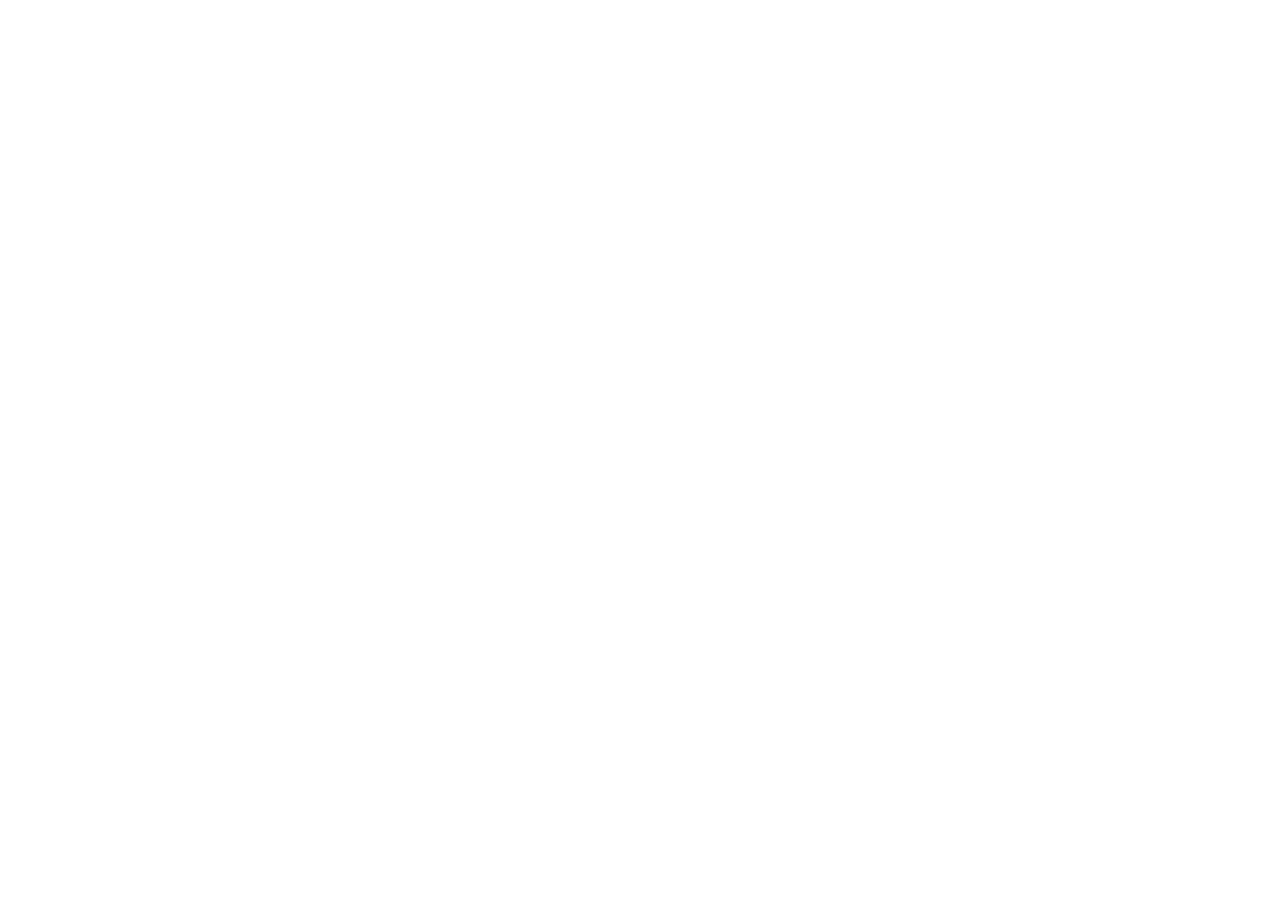
==== Loja_de_instrumentos_musicais/index.html @ fa452f60 "Primeiro commit" ====
<!DOCTYPE html>
<html lang="en">
<head>
    <meta charset="UTF-8">
    <meta name="viewport" content="width=device-width, initial-scale=1.0">
    <title>Document</title>
</head>
<body>
    
</body>
</html>
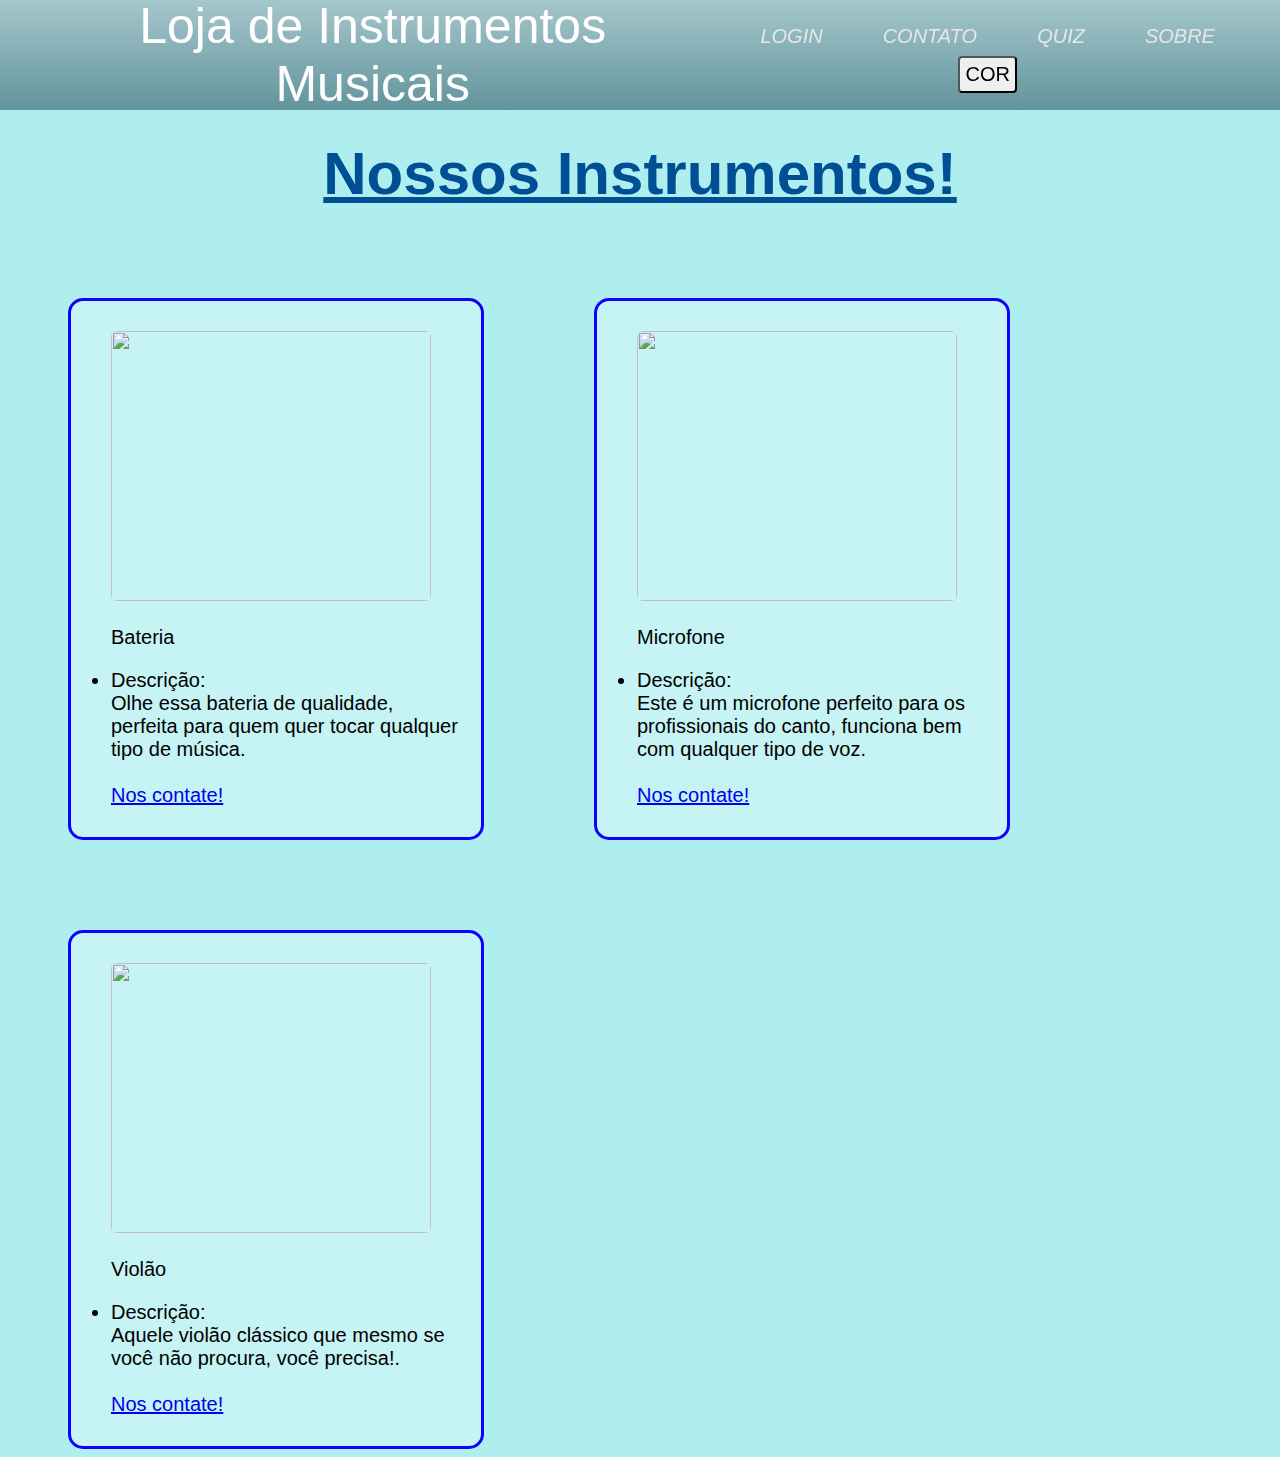
==== commit 99d54347: "Loja de Instrumentos Musicais completa." ====
--- a/Loja_de_instrumentos_musicais/index.html
+++ b/Loja_de_instrumentos_musicais/index.html
@@ -1,11 +1,85 @@
 <!DOCTYPE html>
-<html lang="en">
+<html lang="pt-br">
 <head>
     <meta charset="UTF-8">
     <meta name="viewport" content="width=device-width, initial-scale=1.0">
-    <title>Document</title>
+    <title>Loja de instrumentos musicais</title>
+    <link rel="stylesheet" href="search/CSS/style.css">
+    <script src="search/JS/script.js"></script>
 </head>
 <body>
-    
+    <header id="menu_header">
+        <a href="index.html" id="LDIM">Loja de Instrumentos Musicais</a>
+    <nav id="menu_nav">
+      <ul>
+        <li>
+          <a href="login.html">Login</a>
+        </li>
+        <li>
+          <a href="contato.html">Contato</a>
+        </li>
+        <li>
+          <a href="quiz.html">Quiz</a>
+        </li>
+        <li>
+          <a href="sobre.html">Sobre</a>
+        </li>
+        <li>
+          <button id="btn_color" onclick="changeBackground()">COR</img></button>
+        </li>
+      </ul>
+    </nav>
+    </header><br>
+ <main>
+     <div>
+
+            <h2 id="titulo_produtos">Nossos Instrumentos!</h2>
+
+            <div id="container_index">
+
+                <nav id="produto">
+                    <section id="instrumento">
+                        <img id="slideshowImage1" src="" class="imagens_produto">
+                    </section>
+
+                    <p>Bateria</p>
+                    <li> Descrição:<br>
+                        Olhe essa bateria de qualidade, perfeita para quem quer tocar qualquer tipo de música.
+                        <br><br>
+                        <a href="contato.html" class="button">Nos contate!</a>
+                    </li>
+                </nav>
+
+                <nav id="produto">
+                    <section id="instrumento">
+                        <img id="slideshowImage2" src="" class="imagens_produto">
+                    </section>
+                    <p>Microfone</p>
+                    <li> Descrição:<br>
+                        Este é um microfone perfeito para os profissionais do canto, funciona bem com qualquer tipo de voz.
+                        <br><br>
+                      <a href="contato.html" class="button">Nos contate!</a>
+                    </li>
+                </nav>
+          
+                  <nav id="produto">
+                    <section id="instrumento">
+                        <img id="slideshowImage3" src="" class="imagens_produto">
+                    </section>
+                    <p>Violão</p>
+                    <li> Descrição:<br>
+                        Aquele violão clássico que mesmo se você não procura, você precisa!.
+                        <br><br>
+                        <a href="contato.html" class="button">Nos contate!</a>
+                    </li>
+                </nav>
+            </div>
+     </div>
+ </main>
+
+    <script>
+        alert("Seja Bem-Vindo!!!")
+    </script>
+
 </body>
 </html>--- a/Loja_de_instrumentos_musicais/search/CSS/style.css
+++ b/Loja_de_instrumentos_musicais/search/CSS/style.css
@@ -0,0 +1,349 @@
+
+body{
+    background-color: #afeeee;
+
+}
+#LDIM{
+    font-family: "Plus Jakarta Sans", sans-serif;
+    text-decoration: unset;
+    font-weight: 500;
+    font-size: 50px;
+    padding-left: 10px;
+    color: white ;
+    margin-left: 40px;
+    align-items: center;
+    justify-content: center;
+}
+
+#menu_header{
+    display: flex;
+    flex-direction: row;
+    justify-content: space-between;
+    align-items: center;
+    position: fixed;
+    top: 0;
+    left: 0;
+    right: 0;
+    width: 100%;
+    height: 10%;
+    background-image: linear-gradient(#a5c7cc,#62949c);
+    text-align: center;
+    padding: 10px;
+    padding-right: 5%;
+    padding-left: 5%;
+    padding: 10px;
+    font-optical-sizing: auto;
+    font-weight: 400;
+    font-style: normal;
+}
+
+#menu_nav ul li{
+    list-style: none;
+    display: inline-flex;
+    padding-right: 40px;
+}
+  
+#menu_nav ul li a{
+    text-decoration: none;
+    text-transform: uppercase;
+    color: rgb(230, 230, 230);
+    padding: 8px;
+    transition: 0.4s ease-in-out;
+    border-radius: 5px;
+    font-family: Arial, Helvetica, sans-serif;
+    font-style: italic;
+    font-size: 20px;
+    justify-content: center;
+    align-items: center;
+}
+
+#menu_nav ul li a:hover{
+    color:rgb(255, 255, 255);
+    transform: scale(1.1);
+}
+
+#slideshowImage1{
+    height: 270px;
+    width: 320px;
+    margin-top: 10px;
+    border-radius: 6px;
+}
+#slideshowImage2{
+    height: 270px;
+    width: 320px;
+    margin-top: 10px;
+    border-radius: 6px;
+}
+#slideshowImage3{
+    height: 270px;
+    width: 320px;
+    margin-top: 10px;
+    border-radius: 6px;
+}
+
+#instrumento{
+    align-items: center;
+    justify-content: center;
+}
+
+#container_index{
+    font-family: "Plus Jakarta Sans", sans-serif;
+    font-size: 20px;
+    display: flex;
+    flex-wrap: wrap;
+    gap: 50px;
+}
+#imagens_produto{
+    height: 100px;
+    width: auto;
+}
+
+#produto{
+    display: grid;
+    width: 350px;
+    margin-left: 60px;
+    margin-top: 40px;
+    justify-content: center;
+    align-items: center;
+    border: solid #1100ff 3px;
+    border-radius: 15px;
+    overflow:auto;
+    padding: 20px 20px 30px 40px;
+    background-color: #ffffff49;
+}
+
+#titulo_produtos{
+    justify-content: center;
+    align-items: center;
+    display: flex;
+    text-decoration: underline;
+    font-family: "Barlow", sans-serif;
+    font-size: 60px;
+    color: #004f94;
+    padding-top: 5%;
+}
+
+#btn_color{
+    padding: 5px;
+    font-family: "Plus Jakarta Sans", sans-serif;
+    font-size: 20px;
+    border-radius: 4px;
+  }
+
+#titulo_login{
+    margin-top: 140px;
+    font-family: "Plus Jakarta Sans", sans-serif;
+    justify-content: center;
+    align-items: center;
+    display: flex;
+    color: rgb(0, 0, 0);
+    font-size: 70px;
+}
+
+#login{
+    margin-top: 70px;
+    display: flex;
+    justify-content: center;
+    align-items: center;
+}
+#formulario_login{
+    width: 500px;
+    background-color: #1572c4;
+    padding: 40px;
+    border-radius: 10px;
+    font-family: "Plus Jakarta Sans", sans-serif;
+    color: #ffffff;
+    font-size: 18px;
+    padding-right: 50px;
+}
+input{
+    width: 200px;
+    height: 30px;
+    border-radius: 5px;
+    margin: 20px;
+    font-family: "Plus Jakarta Sans", sans-serif;
+    padding-left: 20px;
+    font-size: 18px ;
+    background-color: #002342;
+    color: white;
+    border: 1px solid;
+}
+#btn_login{
+    margin-top: 25px;
+    margin-left: 220px;
+    display: flex;
+    justify-content: center;
+    align-items: center;
+    padding: 7px;
+    border-radius: 4px ;
+    font-size: 20px;
+    font-family: "Plus Jakarta Sans", sans-serif;
+    background-color:#270ca0 ;
+    border-style: none;
+    color: white;
+}
+
+#Login_legend{
+    font-size: 30px;
+    margin-bottom: px;
+    background-color: #270ca0;
+    margin: -60px 180px 0 170px;
+    padding: 10px;
+    border-radius: 15px;
+    display: flex;
+    justify-content: center;
+    align-items: center;
+    font-family: "Plus Jakarta Sans", sans-serif;
+}
+
+#main_sobre{
+    display: flex;
+    flex-direction: column;
+    justify-content: top;
+    align-items: center;
+    height: 100vh;
+    font-family: "Plus Jakarta Sans", sans-serif;
+}
+#h1_sobre{
+    display: flex;
+    margin-top: 5%;
+    font-size: 150%;
+}
+
+#sobre_img{
+    display: flex;
+    height: 50%;
+    width: 50%;
+    padding-left: 25%;
+}
+
+#p_sobre{
+    display: flex;
+    flex-direction: column;
+    justify-content: flex-start;
+    background-color:rgba(211, 211, 211, 0.212);
+    margin-left: 15%;
+    margin-right: 15%;
+    padding-top: 1%;
+    padding-bottom: 1%;
+    padding-left: 5%;
+    padding-right: 5%;
+    border: 2px solid #270ca0;
+    border-radius: 10px;
+    font-family: "Plus Jakarta Sans", sans-serif;
+    font-size: 150%;
+    background-color: rgba(255, 255, 255, 0.473);
+}
+
+#contato{
+    margin-top: 70px;
+    display: flex;
+    justify-content: center;
+    align-items: center;
+}
+
+#titulo_contato{
+    margin-top: 140px;
+    font-family: "Plus Jakarta Sans", sans-serif;
+    justify-content: center;
+    align-items: center;
+    display: flex;
+    color: rgb(0, 0, 0);
+    font-size: 70px;
+}
+
+#contato_legend{
+    font-size: 30px;
+    margin-bottom: px;
+    background-color: #270ca0;
+    margin: -60px 180px 0 170px;
+    padding: 10px;
+    border-radius: 15px;
+    display: flex;
+    justify-content: center;
+    align-items: center;
+    font-family: "Plus Jakarta Sans", sans-serif;
+}
+
+#formulario_contato{
+    width: 500px;
+    background-color: #1572c4;
+    padding: 40px;
+    border-radius: 10px;
+    font-family: "Plus Jakarta Sans", sans-serif;
+    color: #ffffff;
+    font-size: 18px;
+    padding-right: 50px;
+}
+
+#btn_enviar{
+    margin-top: 25px;
+    margin-left: 220px;
+    display: flex;
+    justify-content: center;
+    align-items: center;
+    padding: 7px;
+    border-radius: 4px ;
+    font-size: 20px;
+    font-family: "Plus Jakarta Sans", sans-serif;
+    background-color:#270ca0 ;
+    border-style: none;
+    color: white;
+}
+
+
+
+#titulo_quiz{
+    margin-top: 140px;
+    font-family: "Plus Jakarta Sans", sans-serif;
+    justify-content: center;
+    align-items: center;
+    display: flex;
+    color: rgb(0, 0, 0);
+    font-size: 70px;
+}
+
+#div_quiz{
+    font-family: "Plus Jakarta Sans", sans-serif;
+}
+
+#quiz{
+    display: flex;
+    justify-content: center;
+    align-items: center;
+    margin-left: 45%;
+    font-size: 300%;
+    background-image: linear-gradient(#2600ff,#df00cc);
+    border: 5px solid;
+    border-radius: 50px;
+    padding: 20px;
+}
+
+#div_resposta{
+    margin-top: 110px;
+    display: flex;
+    justify-content: center;
+    align-items: center;
+    width: 1200px;
+    height: 300px;
+    margin-left: 12%;
+    font-size: 150%;
+    font-family: "Plus Jakarta Sans", sans-serif;
+    background-color: #1572c4;
+    border-radius: 15px;
+    border: 1px solid;
+  }
+
+  #tabela_pontuacao{
+    display: flex;
+    justify-content: center;
+    align-items: center;
+    margin-left: 100px;
+    margin-top: 50px;
+    font-size: 150%;
+    font-family: "Plus Jakarta Sans", sans-serif;
+  }
+  #pontuacao{
+    width: 600px;
+    height: 300px;
+  }